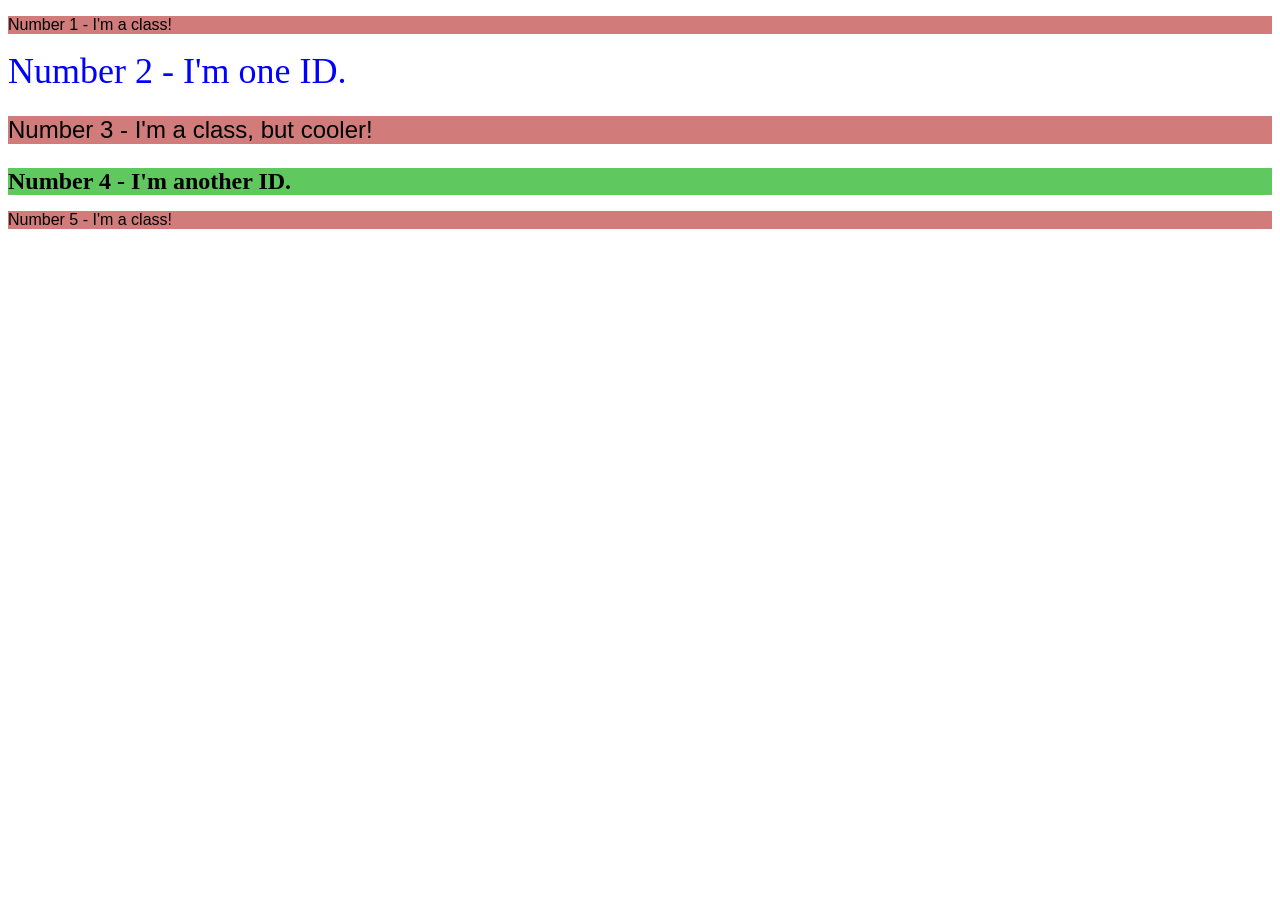
==== foundations/intro-to-css/02-class-id-selectors/index.html @ 997d6603 "Intro to css - class and id selectors" ====
<!DOCTYPE html>
<html lang="en">
  <head>
    <meta charset="UTF-8">
    <meta http-equiv="X-UA-Compatible" content="IE=edge">
    <meta name="viewport" content="width=device-width, initial-scale=1.0">
    <title>Class and ID Selectors</title>
    <link rel="stylesheet" href="style.css">
  </head>
  <body>
    <p class="odd">Number 1 - I'm a class!</p>
    <div id="div1">Number 2 - I'm one ID.</div>
    <p class="odd larger">Number 3 - I'm a class, but cooler!</p>
    <div id="div2">Number 4 - I'm another ID.</div>
    <p class="odd">Number 5 - I'm a class!</p>
  </body>
</html>
---- foundations/intro-to-css/02-class-id-selectors/style.css ----
/* Add CSS Styling */
.odd{
    background-color: rgb(210, 123, 123);
    font-family: 'Segoe UI', Tahoma, Geneva, Verdana, sans-serif;
}
#div1{
    color: blue;
    font-size: 36px;
}
.odd.larger, #div2{
    font-size: 24px;
}
#div2{
    background-color: rgb(95, 200, 95);
    font-weight: bold;
}
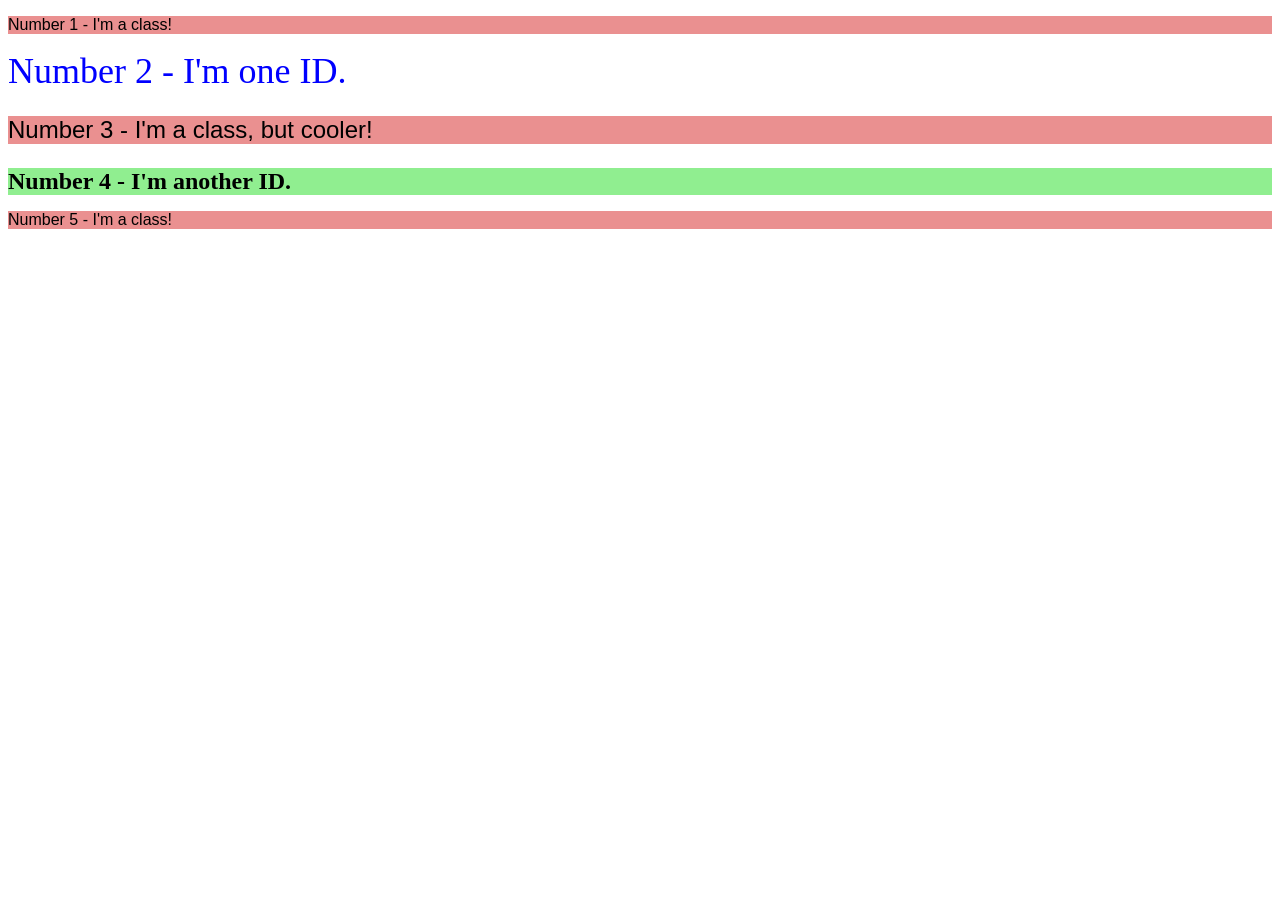
==== commit d80963dc: "Intro to CSS - class-id selectors" ====
--- a/foundations/intro-to-css/02-class-id-selectors/index.html
+++ b/foundations/intro-to-css/02-class-id-selectors/index.html
@@ -8,10 +8,10 @@
     <link rel="stylesheet" href="style.css">
   </head>
   <body>
-    <p class="odd">Number 1 - I'm a class!</p>
+    <p>Number 1 - I'm a class!</p>
     <div id="div1">Number 2 - I'm one ID.</div>
-    <p class="odd larger">Number 3 - I'm a class, but cooler!</p>
+    <p class="p2">Number 3 - I'm a class, but cooler!</p>
     <div id="div2">Number 4 - I'm another ID.</div>
-    <p class="odd">Number 5 - I'm a class!</p>
+    <p>Number 5 - I'm a class!</p>
   </body>
 </html>
--- a/foundations/intro-to-css/02-class-id-selectors/style.css
+++ b/foundations/intro-to-css/02-class-id-selectors/style.css
@@ -1,16 +1,17 @@
 /* Add CSS Styling */
-.odd{
-    background-color: rgb(210, 123, 123);
-    font-family: 'Segoe UI', Tahoma, Geneva, Verdana, sans-serif;
+p{
+    background-color: rgb(234, 144, 144);
+    font-family: Verdana, Geneva, Tahoma, sans-serif;
 }
 #div1{
     color: blue;
     font-size: 36px;
 }
-.odd.larger, #div2{
+.p2{
     font-size: 24px;
 }
 #div2{
-    background-color: rgb(95, 200, 95);
+    background-color: lightgreen;
+    font-size: 24px;
     font-weight: bold;
-}+}
